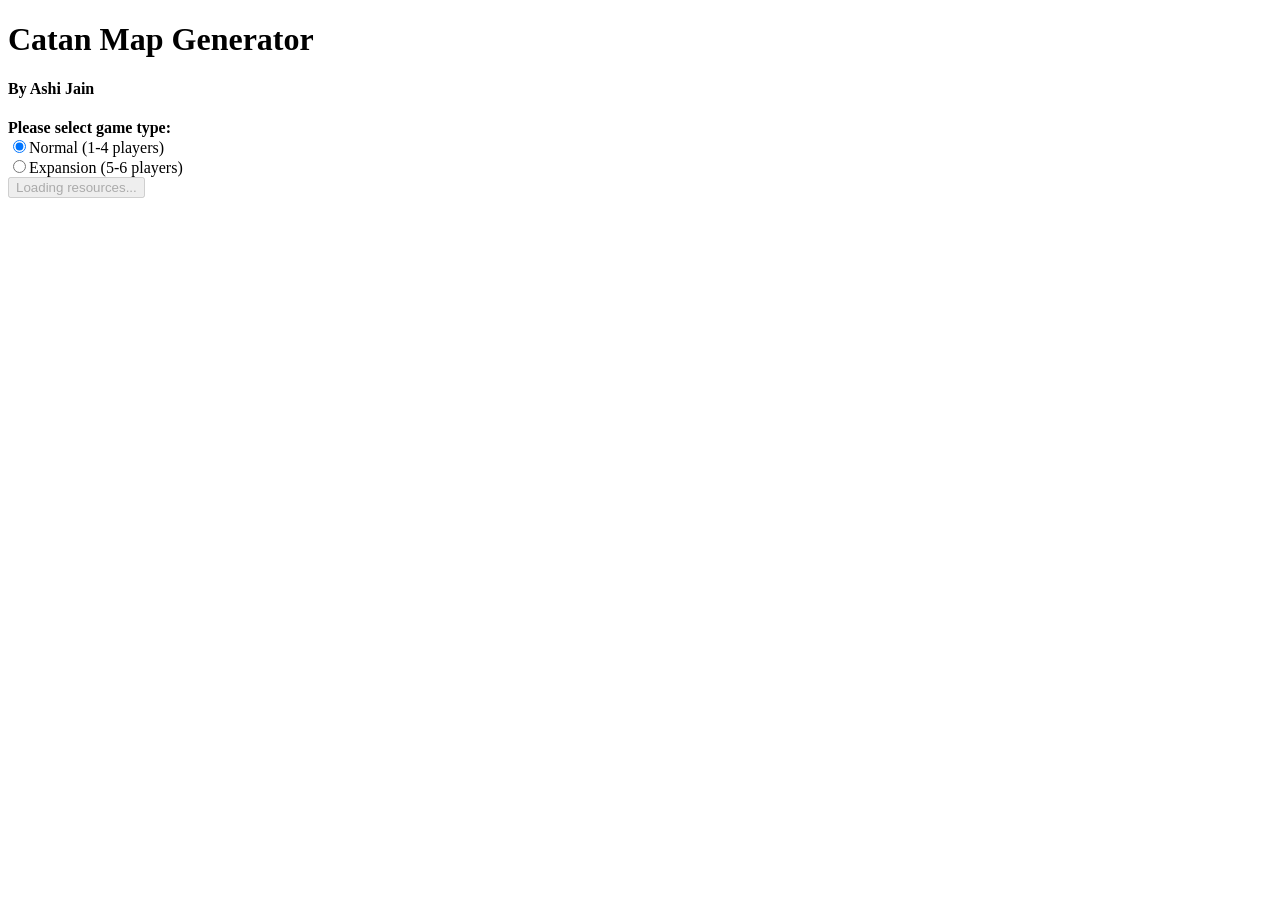
==== index.html @ 3ff95700 "Changed Author" ====
<!DOCTYPE html>

<head>
	<title>Catan Randomizer</title>
	<link rel="stylesheet" href="css/stylesheet.css" type="text/css">  
	<script src="jquery.min.js" type="text/javascript"></script>
	<script type="text/javascript" language="javascript">
		$(document).ready(function() {
			init();
		});
	</script>
	<script src="catan.js" type="text/javascript"></script>
</head>

<body>
	<div id="content-wrapper">
		<div id="content-left">
		
			<h1 id="title">Catan Map Generator</h1>
			<h4>By Ashi Jain</a></h4>
			
			<div id="gen-options">
				<div>
					<span><b>Please select game type:</b></span><br>
					<input type="radio" name="game-type" value="normal" checked>Normal (1-4 players)<br>
					<input type="radio" name="game-type" value="expanded">Expansion (5-6 players)<br>
				</div>
			</div>
			
			<button id="gen-map-button" type="button" disabled="true">
				Loading resources...
			</button>
		
		</div>
		<div id="content-right">
			<div id="map-container">
			</div>
		</div>
	</div>
</body>

</html>
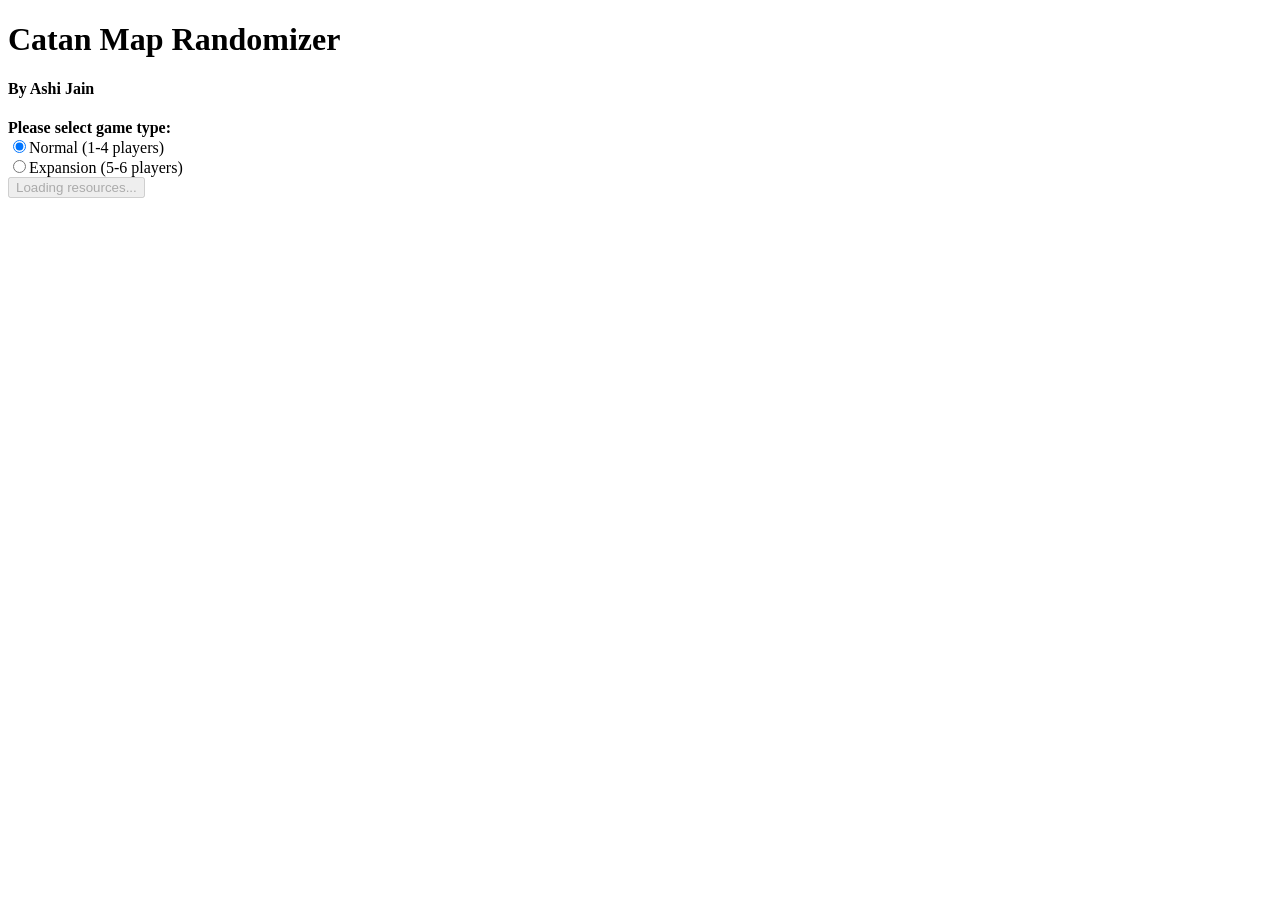
==== commit eb7b6df6: "Add SEO to catan randomizer" ====
--- a/index.html
+++ b/index.html
@@ -1,7 +1,14 @@
 <!DOCTYPE html>
 
 <head>
-	<title>Catan Randomizer</title>
+	<title>Catan Map Randomizer - Generate Unique Catan Boards</title>
+	<meta name="description" content="Catan Randomizer Board. Perfect for Catan fans!">
+	<meta name="robots" content="index, follow">
+	<meta property="og:title" content="Catan Randomizer - Generate Unique Catan Boards" />
+	<meta property="og:description" content="Catan Randomizer Board. Perfect for Catan fans!" />
+	<meta property="og:url" content="https://ashi-jain.github.io/catan-randomizer-modified/" />
+	<meta property="og:type" content="website" />
+
 	<link rel="stylesheet" href="css/stylesheet.css" type="text/css">  
 	<script src="jquery.min.js" type="text/javascript"></script>
 	<script type="text/javascript" language="javascript">
@@ -16,7 +23,7 @@
 	<div id="content-wrapper">
 		<div id="content-left">
 		
-			<h1 id="title">Catan Map Generator</h1>
+			<h1 id="title">Catan Map Randomizer</h1>
 			<h4>By Ashi Jain</a></h4>
 			
 			<div id="gen-options">
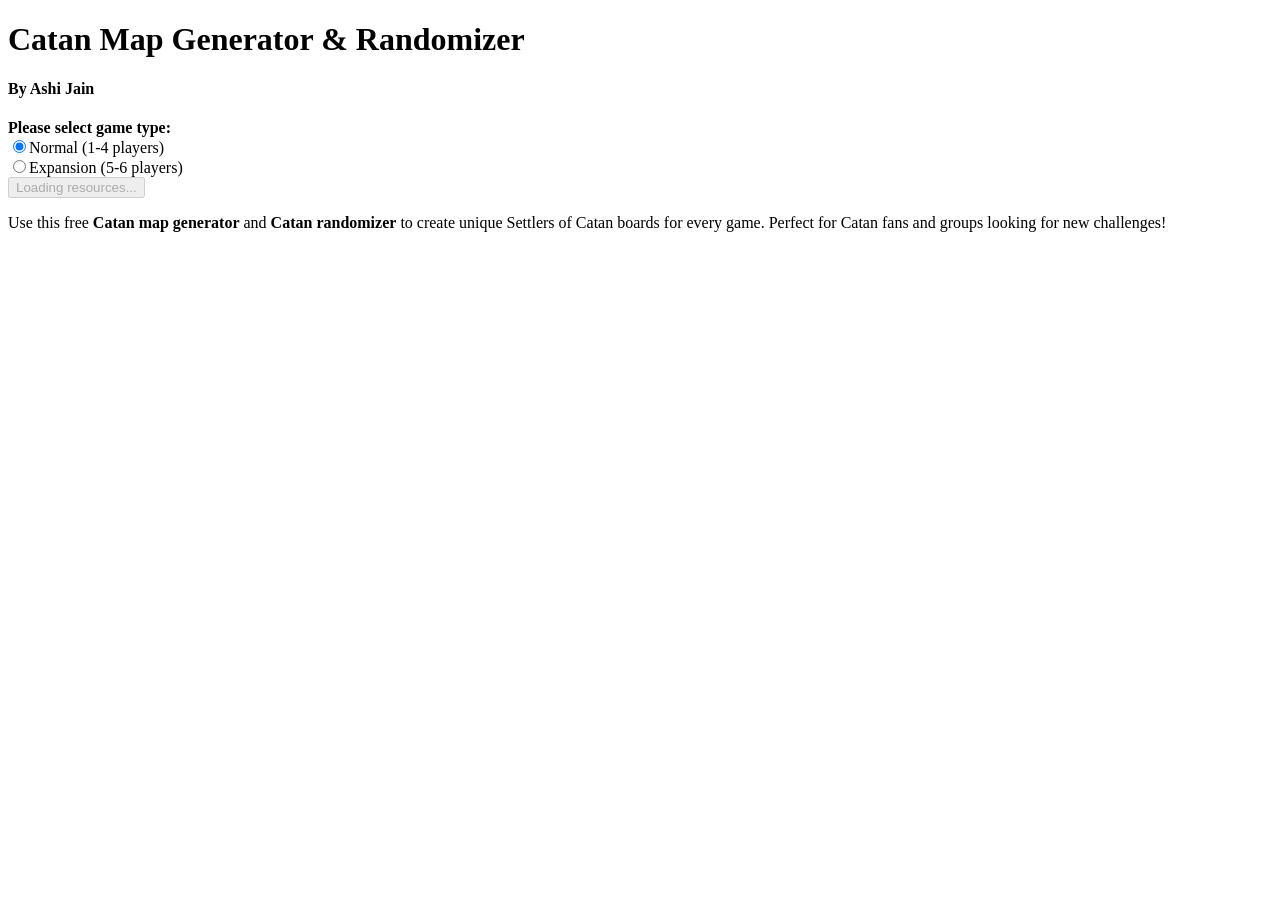
==== commit 473321b9: "Modified SEO" ====
--- a/index.html
+++ b/index.html
@@ -1,49 +1,62 @@
 <!DOCTYPE html>
 
 <head>
-	<title>Catan Map Randomizer - Generate Unique Catan Boards</title>
-	<meta name="description" content="Catan Randomizer Board. Perfect for Catan fans!">
-	<meta name="robots" content="index, follow">
-	<meta property="og:title" content="Catan Randomizer - Generate Unique Catan Boards" />
-	<meta property="og:description" content="Catan Randomizer Board. Perfect for Catan fans!" />
-	<meta property="og:url" content="https://ashi-jain.github.io/catan-randomizer-modified/" />
-	<meta property="og:type" content="website" />
-
-	<link rel="stylesheet" href="css/stylesheet.css" type="text/css">  
-	<script src="jquery.min.js" type="text/javascript"></script>
-	<script type="text/javascript" language="javascript">
-		$(document).ready(function() {
-			init();
-		});
-	</script>
-	<script src="catan.js" type="text/javascript"></script>
+    <title>Catan Map Generator & Randomizer - Generate Unique Catan Boards Online</title>
+    <meta name="description" content="Free Catan Map Generator and Randomizer. Instantly create unique Settlers of Catan boards for your next game. Supports 1-6 players.">
+    <meta name="keywords" content="Catan map generator, Catan randomizer, Settlers of Catan board generator, Catan board randomizer, Catan online tool">
+    <meta name="robots" content="index, follow">
+    <meta property="og:title" content="Catan Map Generator & Randomizer - Generate Unique Catan Boards Online" />
+    <meta property="og:description" content="Free Catan Map Generator and Randomizer. Instantly create unique Settlers of Catan boards for your next game. Supports 1-6 players." />
+    <meta property="og:url" content="https://ashi-jain.github.io/catan-randomizer-modified/" />
+    <meta property="og:type" content="website" />
+    <script type="application/ld+json">
+    {
+      "@context": "https://schema.org",
+      "@type": "WebSite",
+      "name": "Catan Map Generator & Randomizer",
+      "url": "https://ashi-jain.github.io/catan-randomizer-modified/",
+      "description": "Free Catan Map Generator and Randomizer. Instantly create unique Settlers of Catan boards for your next game. Supports 1-6 players.",
+      "keywords": "Catan map generator, Catan randomizer, Settlers of Catan board generator, Catan board randomizer, Catan online tool"
+    }
+    </script>
+    <link rel="stylesheet" href="css/stylesheet.css" type="text/css">  
+    <script src="jquery.min.js" type="text/javascript"></script>
+    <script type="text/javascript" language="javascript">
+        $(document).ready(function() {
+            init();
+        });
+    </script>
+    <script src="catan.js" type="text/javascript"></script>
 </head>
 
 <body>
-	<div id="content-wrapper">
-		<div id="content-left">
-		
-			<h1 id="title">Catan Map Randomizer</h1>
-			<h4>By Ashi Jain</a></h4>
-			
-			<div id="gen-options">
-				<div>
-					<span><b>Please select game type:</b></span><br>
-					<input type="radio" name="game-type" value="normal" checked>Normal (1-4 players)<br>
-					<input type="radio" name="game-type" value="expanded">Expansion (5-6 players)<br>
-				</div>
-			</div>
-			
-			<button id="gen-map-button" type="button" disabled="true">
-				Loading resources...
-			</button>
-		
-		</div>
-		<div id="content-right">
-			<div id="map-container">
-			</div>
-		</div>
-	</div>
+    <div id="content-wrapper">
+        <div id="content-left">
+        
+            <h1 id="title">Catan Map Generator & Randomizer</h1>
+            <h4>By Ashi Jain</h4>
+            
+            <div id="gen-options">
+                <div>
+                    <span><b>Please select game type:</b></span><br>
+                    <input type="radio" name="game-type" value="normal" checked>Normal (1-4 players)<br>
+                    <input type="radio" name="game-type" value="expanded">Expansion (5-6 players)<br>
+                </div>
+            </div>
+            
+            <button id="gen-map-button" type="button" disabled="true">
+                Loading resources...
+            </button>
+            <p>
+                Use this free <strong>Catan map generator</strong> and <strong>Catan randomizer</strong> to create unique Settlers of Catan boards for every game. Perfect for Catan fans and groups looking for new challenges!
+            </p>
+        
+        </div>
+        <div id="content-right">
+            <div id="map-container">
+            </div>
+        </div>
+    </div>
 </body>
 
-</html>
+</html>
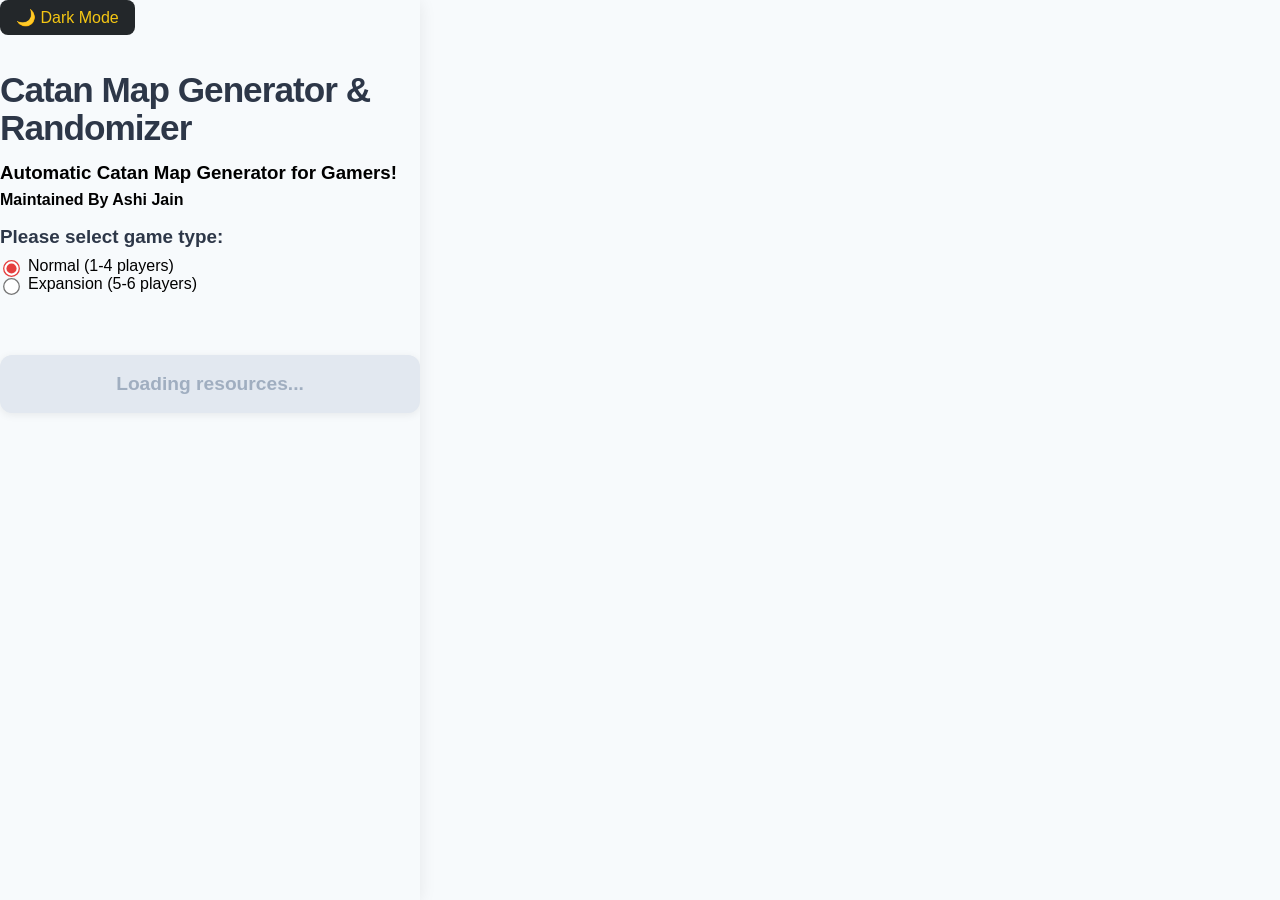
==== commit adb70429: "Added UI to Catan Randomizer" ====
--- a/index.html
+++ b/index.html
@@ -1,6 +1,7 @@
 <!DOCTYPE html>
 
 <head>
+	<meta name="google-site-verification" content="BxoAfiUnjMaBakuynlfAC5CVH7oWJXf2I10gbQ6Dz8I" />
     <title>Catan Map Generator & Randomizer - Generate Unique Catan Boards Online</title>
     <meta name="description" content="Free Catan Map Generator and Randomizer. Instantly create unique Settlers of Catan boards for your next game. Supports 1-6 players.">
     <meta name="keywords" content="Catan map generator, Catan randomizer, Settlers of Catan board generator, Catan board randomizer, Catan online tool">
@@ -32,9 +33,10 @@
 <body>
     <div id="content-wrapper">
         <div id="content-left">
-        
+            <button id="dark-mode-toggle">🌙 Dark Mode</button>
             <h1 id="title">Catan Map Generator & Randomizer</h1>
-            <h4>By Ashi Jain</h4>
+            <h3>Automatic Catan Map Generator for Gamers!</h3>
+            <h4>Maintained By Ashi Jain</h4>
             
             <div id="gen-options">
                 <div>
@@ -47,9 +49,6 @@
             <button id="gen-map-button" type="button" disabled="true">
                 Loading resources...
             </button>
-            <p>
-                Use this free <strong>Catan map generator</strong> and <strong>Catan randomizer</strong> to create unique Settlers of Catan boards for every game. Perfect for Catan fans and groups looking for new challenges!
-            </p>
         
         </div>
         <div id="content-right">
--- a/css/stylesheet.css
+++ b/css/stylesheet.css
@@ -0,0 +1,257 @@
+body, html {
+    background: #f7fafc;
+    font-family: 'Segoe UI', 'Roboto', Arial, sans-serif;
+    margin: 0;
+    padding: 0;
+    width: 100vw;
+    height: 100vh;
+    overflow: hidden; /* Prevent scrolling */
+}
+
+#content-wrapper {
+    width: 100vw;
+    height: 100vh;
+    display: flex;
+    flex-direction: row;
+    align-items: stretch;
+    justify-content: center;
+    overflow: hidden; /* Prevent child overflow */
+}
+
+#content-left {
+    width: 420px;
+    min-width: 320px;
+    max-width: 40vw;
+    max-height: 100vh;
+    overflow: hidden; /* Prevent scroll in left panel */
+    display: flex;
+    flex-direction: column;
+    justify-content: flex-start;
+    box-shadow: 0 2px 16px rgba(0,0,0,0.08); /* Light mode shadow */
+}
+
+#content-right {
+    flex: 1;
+    height: 100vh;
+    display: flex;
+    align-items: flex-start;
+    justify-content: center;
+    overflow: hidden; /* Prevent scroll in right panel */
+    padding-top: 16px;
+}
+
+#map-container {
+    width: 100%;
+    height: 100%;
+    max-width: 60vw;
+    max-height: 100vh;
+    display: flex;
+    align-items: flex-start;
+    justify-content: center;
+    box-sizing: border-box;
+    overflow: hidden;
+}
+
+canvas#map-canvas {
+    width: 100%;
+    height: auto;
+    max-width: 100%;
+    max-height: 100vh;
+    display: block;
+    margin: 0 auto;
+    box-sizing: border-box;
+}
+
+h1#title {
+    font-size: 2.2rem;
+    font-weight: 700;
+    color: #2d3748;
+    margin-bottom: 0.3em;
+    text-align: left;
+    line-height: 1.1;
+    letter-spacing: -1px;
+}
+
+h3 {
+    margin-top: 0.2em;
+    margin-bottom: 0.2em;
+    font-weight: 700;
+}
+
+h4 {
+    margin-top: 0.2em;
+    margin-bottom: 0.3em;
+}
+
+.description {
+    font-size: 1.25rem;
+    color: #4a5568;
+    margin-bottom: 1.2em;
+    margin-top: 0.3em;
+    font-weight: 500;
+}
+
+#gen-options {
+    padding: 12px 0px;
+    margin-bottom: 18px;
+}
+
+#gen-options span {
+    font-size: 1.18rem;
+    color: #2d3748;
+    font-weight: 600;
+    margin-bottom: 0.5em;
+    display: inline-block;
+}
+
+#gen-options input[type="radio"] {
+    accent-color: #e53e3e;
+    margin-right: 10px;
+    transform: scale(1.3);
+    vertical-align: middle;
+}
+
+#gen-options label, #gen-options br {
+    margin-bottom: 8px;
+    font-size: 1.18rem;
+    color: #2d3748;
+    font-weight: 500;
+    vertical-align: middle;
+}
+
+button#gen-map-button {
+    width: 100%;
+    background: #f4c613;
+    color: #2d3748;
+    font-size: 1.2rem;
+    font-weight: 700;
+    border: none;
+    border-radius: 12px;
+    padding: 18px 0;
+    margin: 0;
+    margin-top: 32px;
+    margin-bottom: 24px;
+    cursor: pointer;
+    box-shadow: 0 2px 8px rgba(0,0,0,0.07);
+    transition: background 0.2s;
+    display: block;
+}
+
+button#gen-map-button:disabled {
+    background: #e2e8f0;
+    color: #a0aec0;
+    cursor: not-allowed;
+}
+
+button#gen-map-button:hover:enabled {
+    background: #ffd600;
+}
+
+#dark-mode-toggle {
+    background: #23272a;
+    color: #f4c613;
+    border: none;
+    border-radius: 8px;
+    padding: 8px 16px;
+    font-size: 1rem;
+    cursor: pointer;
+    transition: background 0.2s;
+    align-self: flex-start; /* Ensures button stays at the top/left */
+    margin-bottom: 12px;
+    margin-top: 0;
+}
+
+body.dark-mode, html.dark-mode {
+    background: #181a1b;
+    color: #e2e8f0;
+}
+
+#content-left.dark-mode {
+    background: #23272a;
+    box-shadow: 0 2px 16px rgba(0,0,0,0.32);
+}
+
+#content-right.dark-mode {
+    background: #181a1b;
+}
+
+body.dark-mode h1#title,
+body.dark-mode h3,
+body.dark-mode h4,
+body.dark-mode #gen-options span,
+body.dark-mode #gen-options label {
+    color: #e2e8f0;
+}
+
+body.dark-mode button#gen-map-button {
+    background: #3a3f44;
+    color: #f4c613;
+}
+
+body.dark-mode button#gen-map-button:disabled {
+    background: #23272a;
+    color: #888;
+}
+
+body.dark-mode button#gen-map-button:hover:enabled {
+    background: #444950;
+}
+
+body.dark-mode #dark-mode-toggle {
+    background: #f4c613;
+    color: #23272a;
+}
+
+#content-left p {
+    color: #4a5568;
+    font-size: 1.08rem;
+    margin-top: 1em;
+    margin-bottom: 0;
+}
+
+.maintainer {
+    margin-top: auto;
+    font-size: 1.08rem;
+    color: #4a5568;
+    font-weight: 400;
+}
+
+.maintainer strong {
+    font-weight: 700;
+}
+
+@media (max-width: 900px) {
+    body, html {
+        height: auto;
+        overflow: auto;
+    }
+    #content-wrapper {
+        flex-direction: column;
+        height: auto;
+    }
+    #content-left, #content-right {
+        width: 100%;
+        margin: 0;
+        min-height: unset;
+        padding: 16px 4px;
+        height: auto;
+    }
+    #content-left {
+        margin-bottom: 16px;
+        padding: 16px 4px;
+        width: 100%;
+        height: auto;
+        justify-content: flex-start;
+    }
+    h1#title {
+        font-size: 2rem;
+    }
+    button#gen-map-button {
+        font-size: 1.1rem;
+        padding: 14px 0;
+        margin-bottom: 16px;
+    }
+    .description {
+        font-size: 1.08rem;
+    }
+}
